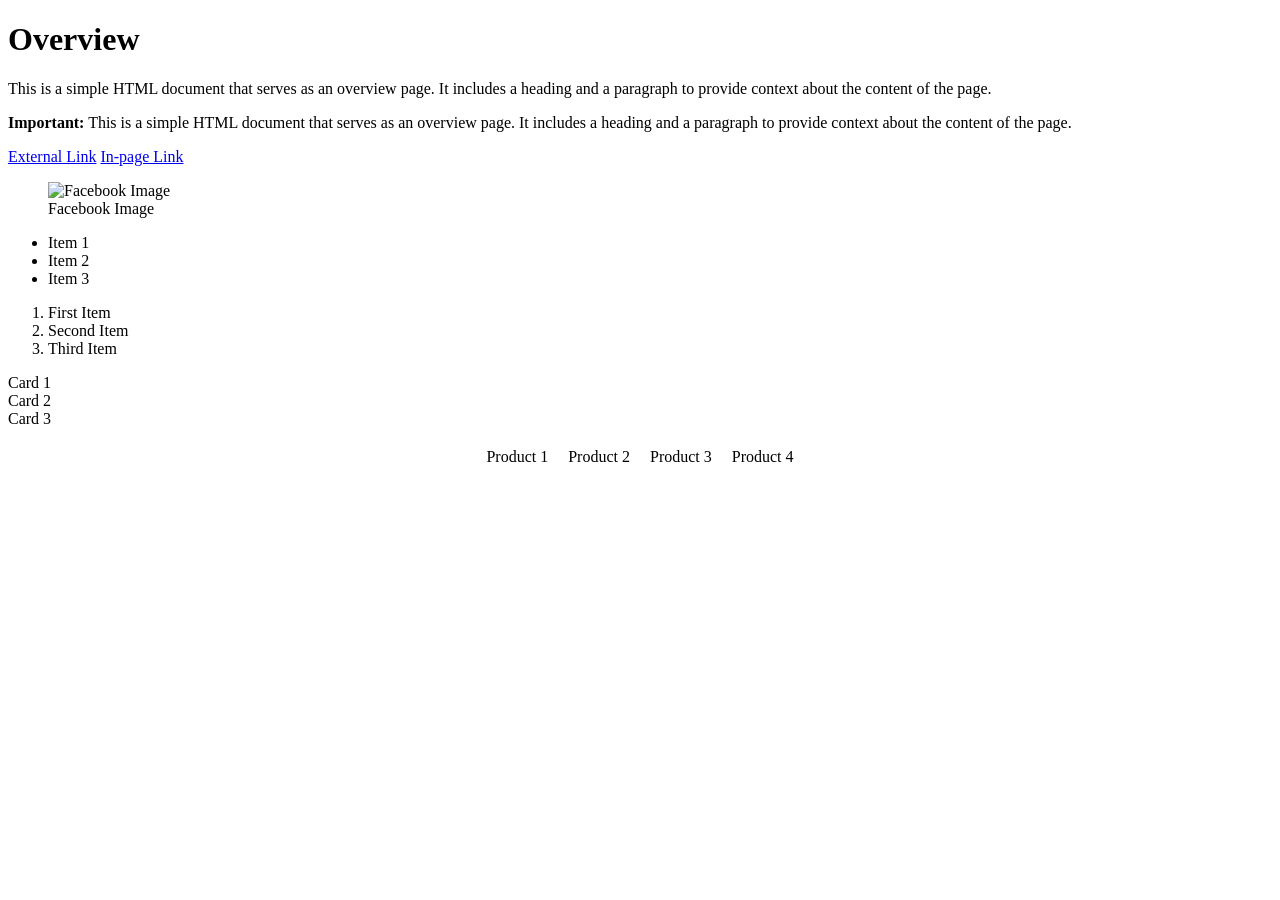
==== index.html @ 5a350ed4 "upd: w2 html file with practice elements" ====
<!doctype html>
<html lang="en">
  <head>
    <meta charset="UTF-8" />
    <meta name="viewport" content="width=device-width, initial-scale=1.0" />
    <title>Document</title>
    <link rel="stylesheet" href="styles.css" />   

  </head>
  <body>
    <h1>Overview</h1>
    <p>This is a simple HTML document that serves as an overview page. It
      includes a heading and a paragraph to provide context about the content of
      the page.
    </p>

    <p>     
        <strong>Important:</strong> This is a simple HTML document that serves as an overview page. It
      includes a heading and a paragraph to provide context about the content of
      the page.
    </p>
    <a href="https://elearning.fda.edu.vn/login/index.php?loginredirect=1" target = "_blank">External Link</a>
    <a href = "#contact">In-page Link</a>

    <figure>
      <img src = "https://scontent.fhan19-1.fna.fbcdn.net/v/t39.30808-6/769222215_122226263912561047_8234722711248870792_n.jpg?stp=dst-jpg_tt6&cstp=mx1920x1280&ctp=s1920x1280&_nc_cat=102&ccb=1-7&_nc_sid=127cfc&_nc_eui2=AeHh-OYLW0DLnLr8-EWkGUJUy0jjdFFhtZDLSON0UWG1kHanUeI5W4an6flEKRKopj1d6NmnfX5IvLRjCpyV6dqf&_nc_ohc=3SP-BDLlkPgQ7kNvwHGnonZ&_nc_oc=AdrIb2zUC_HzvaoZKOlTDjGPmYQKRPeq0wkEZbFXYm2EL3ui0VPlhZIAFKiTJysjiak&_nc_zt=23&_nc_ht=scontent.fhan19-1.fna&_nc_gid=xf-_xEQCD70AXaqLzlHaNQ&_nc_ss=7b2a8&oh=00_AQFuSb8Q5zMquo-t1okwtPbShXte2HYV7jsr4yCiiUPXLA&oe=6A837663" alt = "Facebook Image" width = "200" height = "200">
      <figcaption>Facebook Image</figcaption>
    </figure>

    <ul>
      <li>Item 1</li>
      <li>Item 2</li>
      <li>Item 3</li>
    </ul>

    <ol>
      <li>First Item</li>
      <li>Second Item</li>
      <li>Third Item</li>
    </ol>

    <div class="dashboard">
      <div class="card" id="card1">Card 1</div>
      <div class="card" id="card2">Card 2</div>
      <div class="card" id="card3">Card 3</div>

    <div class="container">
        <div class="card product" id="top-product"> Product 1</div>
        <div class="card product" > Product 2</div>
        <div class="card product" > Product 3</div>
        <div class="card product" > Product 4</div>
    </div>
  </body>
</html>
---- styles.css ----
.name {
    font-size: 24px;
    color: #031f84;
    text-align: center;
}

.dashboard .container {
    display: flex;
    justify-content: center;
    margin-top: 20px;
    gap: 20px;
    flex-wrap: 1 1 200px;
}
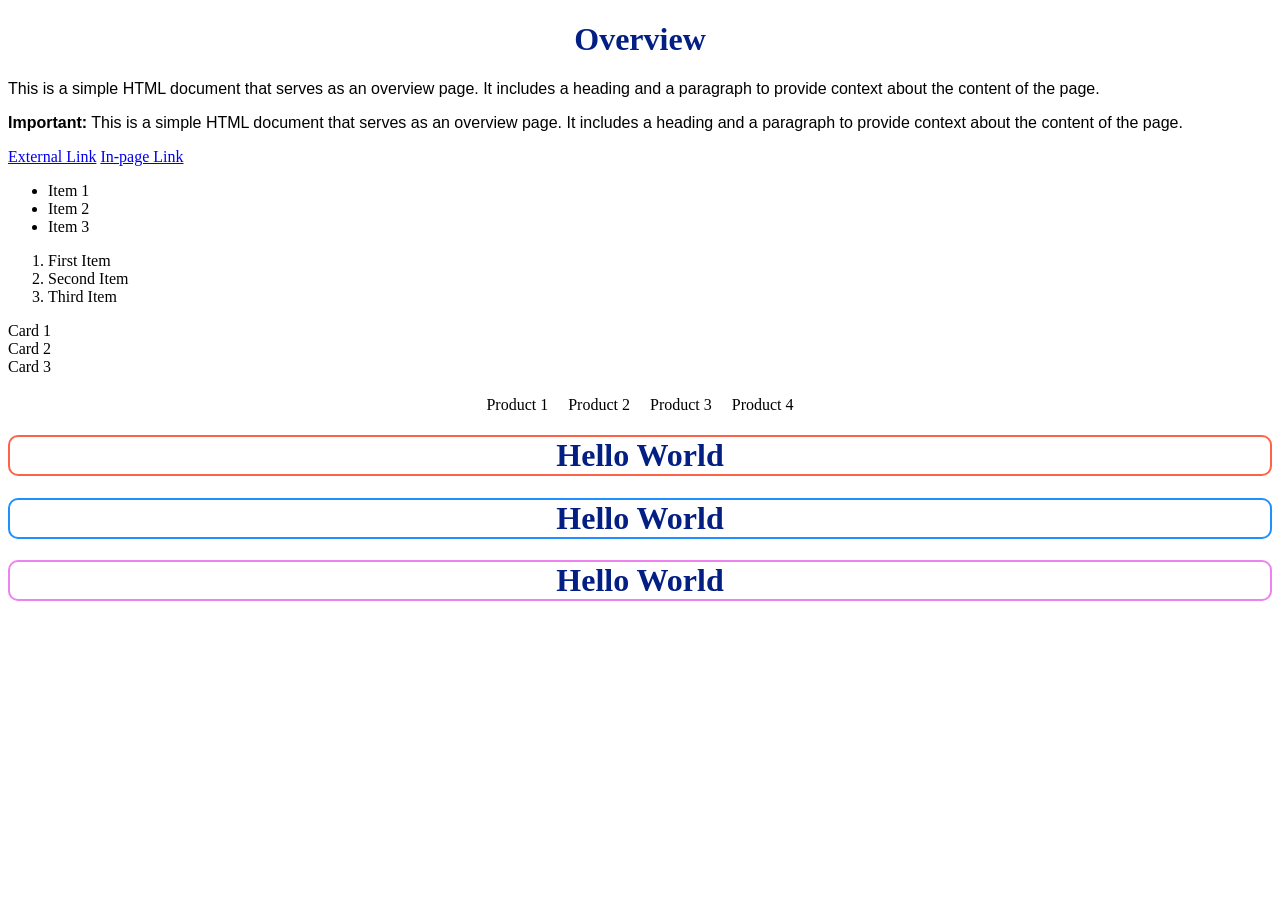
==== commit ef98436e: "add: lab 1: js syntax and data" ====
--- a/index.html
+++ b/index.html
@@ -5,7 +5,6 @@
     <meta name="viewport" content="width=device-width, initial-scale=1.0" />
     <title>Document</title>
     <link rel="stylesheet" href="styles.css" />   
-
   </head>
   <body>
     <h1>Overview</h1>
@@ -22,10 +21,6 @@
     <a href="https://elearning.fda.edu.vn/login/index.php?loginredirect=1" target = "_blank">External Link</a>
     <a href = "#contact">In-page Link</a>
 
-    <figure>
-      <img src = "https://scontent.fhan19-1.fna.fbcdn.net/v/t39.30808-6/769222215_122226263912561047_8234722711248870792_n.jpg?stp=dst-jpg_tt6&cstp=mx1920x1280&ctp=s1920x1280&_nc_cat=102&ccb=1-7&_nc_sid=127cfc&_nc_eui2=AeHh-OYLW0DLnLr8-EWkGUJUy0jjdFFhtZDLSON0UWG1kHanUeI5W4an6flEKRKopj1d6NmnfX5IvLRjCpyV6dqf&_nc_ohc=3SP-BDLlkPgQ7kNvwHGnonZ&_nc_oc=AdrIb2zUC_HzvaoZKOlTDjGPmYQKRPeq0wkEZbFXYm2EL3ui0VPlhZIAFKiTJysjiak&_nc_zt=23&_nc_ht=scontent.fhan19-1.fna&_nc_gid=xf-_xEQCD70AXaqLzlHaNQ&_nc_ss=7b2a8&oh=00_AQFuSb8Q5zMquo-t1okwtPbShXte2HYV7jsr4yCiiUPXLA&oe=6A837663" alt = "Facebook Image" width = "200" height = "200">
-      <figcaption>Facebook Image</figcaption>
-    </figure>
 
     <ul>
       <li>Item 1</li>
@@ -50,5 +45,12 @@
         <div class="card product" > Product 3</div>
         <div class="card product" > Product 4</div>
     </div>
+
+    <h1 style="border:2px solid Tomato; border-style:solid; border-radius: 10px;">Hello World</h1>
+    <h1 style="border:2px solid DodgerBlue; border-style:solid; border-radius: 10px;">Hello World</h1>
+    <h1 style="border:2px solid Violet; border-style:solid; border-radius: 10px;">Hello World</h1>
+
+<!-- External: JS kept in its own file-->
+    <script src="w3.js"></script>
   </body>
 </html>
--- a/styles.css
+++ b/styles.css
@@ -10,4 +10,18 @@
     margin-top: 20px;
     gap: 20px;
     flex-wrap: 1 1 200px;
-}+}
+
+body {
+    background-color: white;
+}
+
+h1 {
+    color:#031f84;
+    text-align: center;
+}
+
+p {
+    font-family:'Segoe UI', Tahoma, Geneva, Verdana, sans-serif;
+    font-size: 16px;
+}
